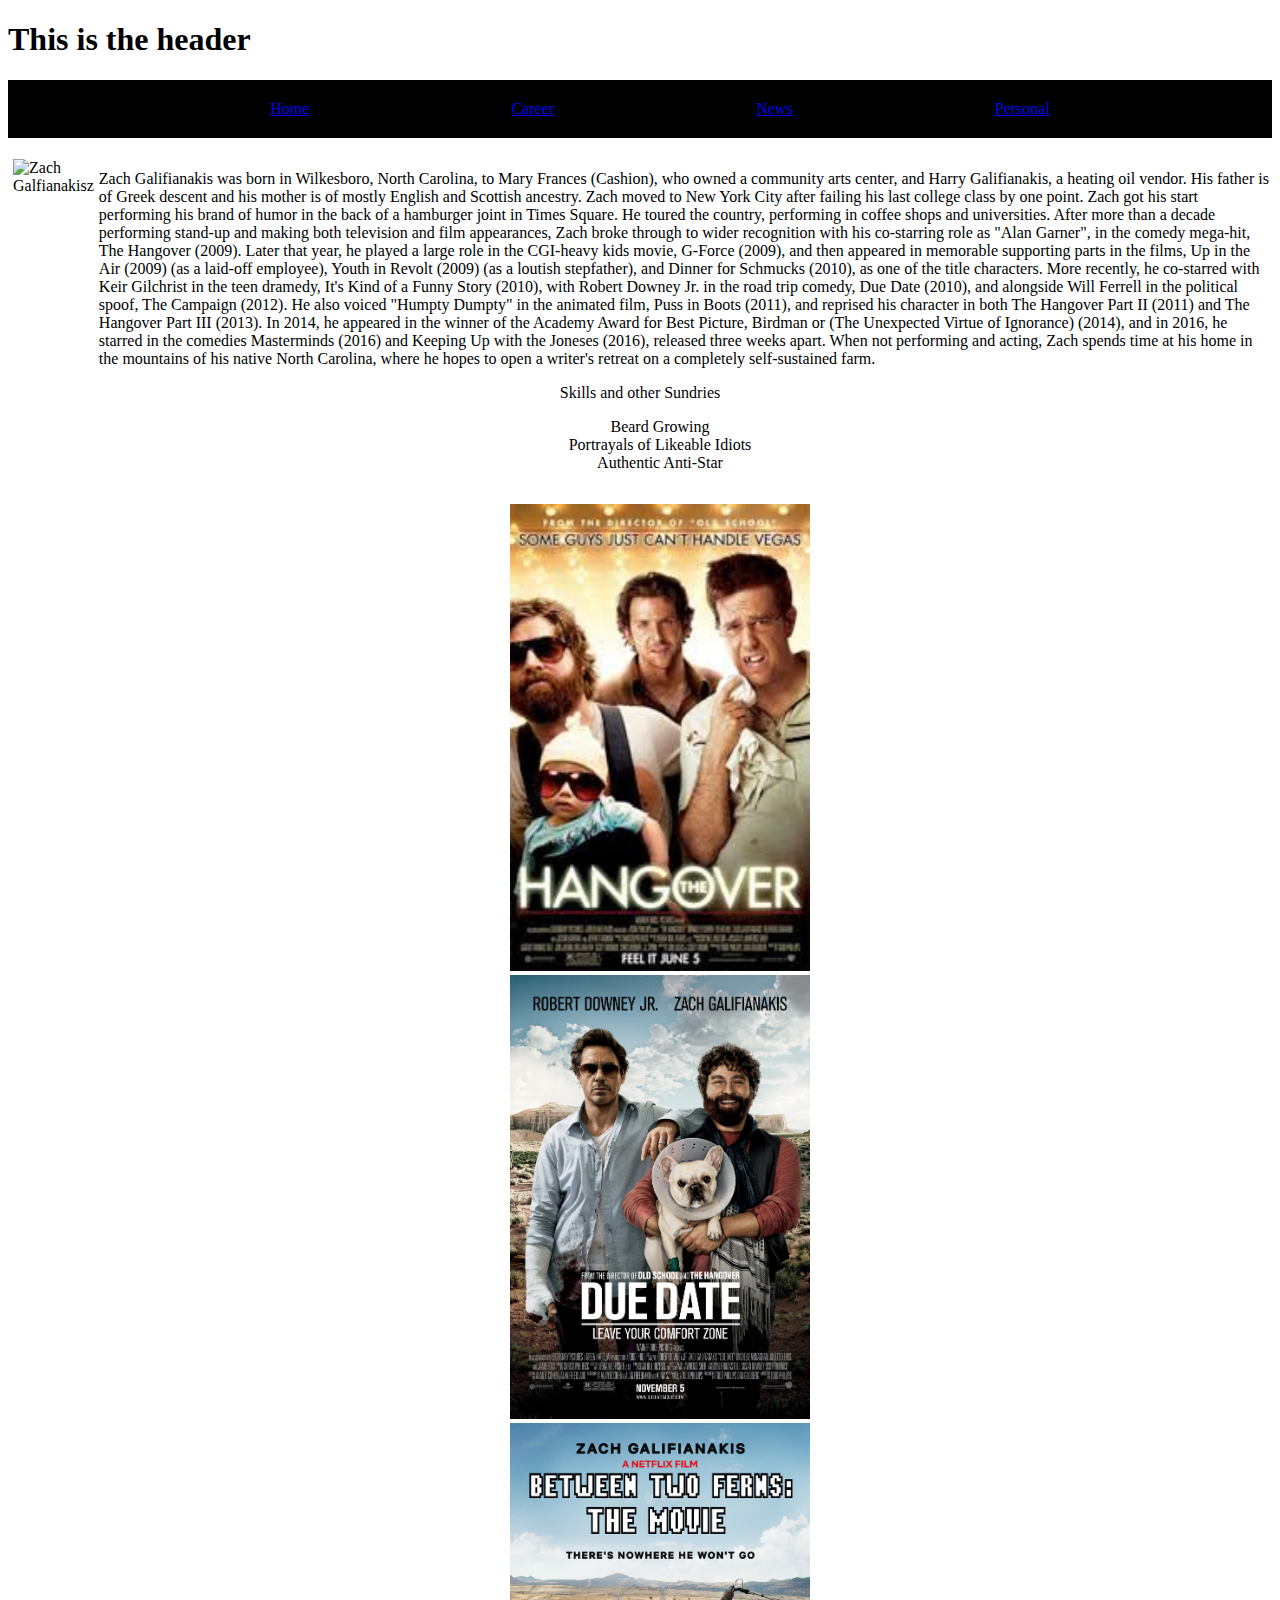
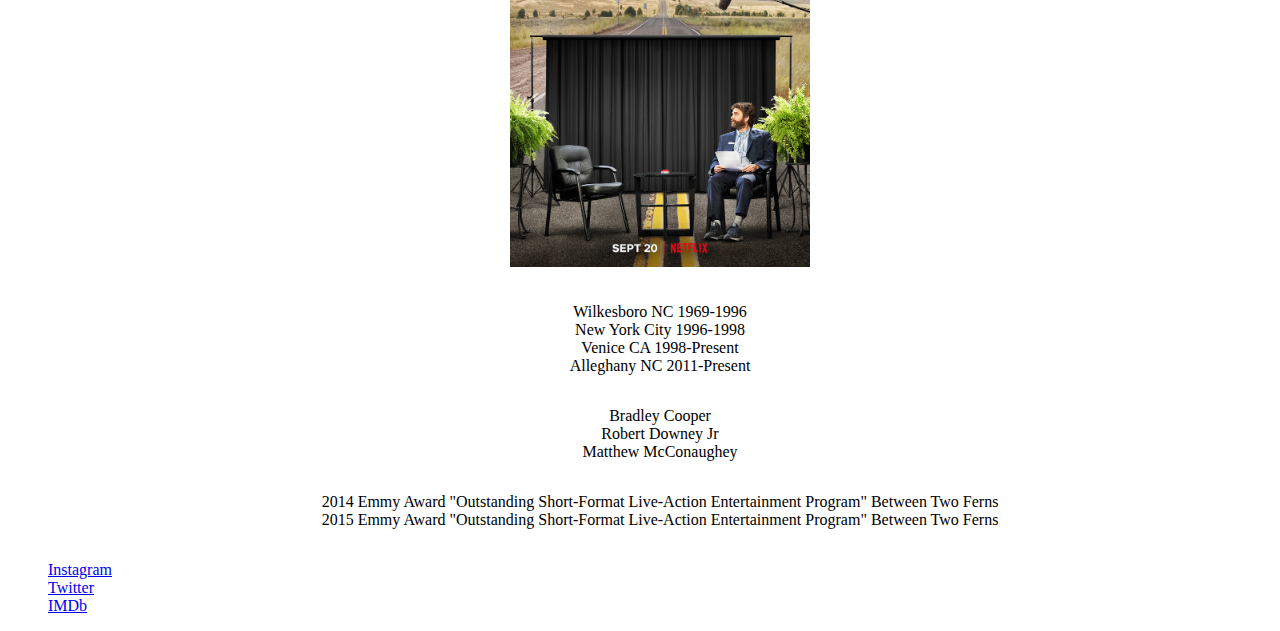
==== src/pages/career.html @ 4c589084 "initial styling and images for movies starred in" ====
<!DOCTYPE html>
<html lang="en">

<head>
    <meta charset="UTF-8">
    <meta name="viewport" content="width=device-width, initial-scale=1.0">
    <meta http-equiv="X-UA-Compatible" content="ie=edge">
    <link rel="stylesheet" href="../styles/career.css">
    <!-- <link rel="stylesheet" href="styles/executive.css"> -->
    <link rel="stylesheet" href="../styles/main.css">
    <!-- <link rel="stylesheet" href="styles/news.css">  -->
    <!-- <link rel="stylesheet" href="styles/personal.css">  -->
    <title>Document</title>
</head>
<header>
    <h1>This is the header</h1>
</header>
<nav class="navBar">
    <ul class="navList">
        <li><a href="../index.html">Home</a></li>
        <li><a href="career.html">Career</a></li>
        <li><a href="news.html">News</a></li>
        <li><a href="personal.html">Personal</a></li>
    </ul>
</nav>

<body>
    <main>
        <div id="imageBioSection">
            <img id="headShot"
                src="https://www.emmys.com/sites/default/files/styles/bio_pics_detail/public/Zack-Galifianakis-bio-450x600.jpg?itok=brFhcHpg"
                alt="Zach Galfianakisz">
            <section>
                <p>
                    Zach Galifianakis was born in Wilkesboro, North Carolina, to Mary
                    Frances (Cashion), who owned a community arts center, and Harry Galifianakis, a heating oil vendor.
                    His
                    father is of Greek descent and his mother is of mostly English and Scottish ancestry. Zach moved to
                    New
                    York
                    City after failing his last college class by one point. Zach got his start performing his brand of
                    humor
                    in
                    the back of a hamburger joint in Times Square. He toured the country, performing in coffee shops and
                    universities.

                    After more than a decade performing stand-up and making both television and film appearances, Zach
                    broke
                    through to wider recognition with his co-starring role as "Alan Garner", in the comedy mega-hit, The
                    Hangover (2009). Later that year, he played a large role in the CGI-heavy kids movie, G-Force
                    (2009),
                    and
                    then appeared in memorable supporting parts in the films, Up in the Air (2009) (as a laid-off
                    employee),
                    Youth in Revolt (2009) (as a loutish stepfather), and Dinner for Schmucks (2010), as one of the
                    title
                    characters. More recently, he co-starred with Keir Gilchrist in the teen dramedy, It's Kind of a
                    Funny
                    Story
                    (2010), with Robert Downey Jr. in the road trip comedy, Due Date (2010), and alongside Will Ferrell
                    in
                    the
                    political spoof, The Campaign (2012). He also voiced "Humpty Dumpty" in the animated film, Puss in
                    Boots
                    (2011), and reprised his character in both The Hangover Part II (2011) and The Hangover Part III
                    (2013).
                    In
                    2014, he appeared in the winner of the Academy Award for Best Picture, Birdman or (The Unexpected
                    Virtue
                    of
                    Ignorance) (2014), and in 2016, he starred in the comedies Masterminds (2016) and Keeping Up with
                    the
                    Joneses (2016), released three weeks apart.

                    When not performing and acting, Zach spends time at his home in the mountains of his native North
                    Carolina,
                    where he hopes to open a writer's retreat on a completely self-sustained farm.
                </p>
            </section>
        </div>
        <div id="otherInfo">
            <section id="skills">Skills and other Sundries
                <ul>
                    <li>Beard Growing</li>
                    <li>Portrayals of Likeable Idiots</li>
                    <li>Authentic Anti-Star</li>
                </ul>
            </section>
            <section id="movies">
                <ul>
                    <li>
                        <img src="../images/thehangover.jpeg" alt="The Hangover">
                    </li>
                    <li>
                        <img src="../images/DueDate.jpg" alt="Due Date">
                    </li>
                    <li>
                        <img src="../images/Between2Ferns.jpg" alt="Between Two Ferns">
                    </li>
                </ul>
            </section>
            <section id="placesLived">
                <ul>
                    <li>Wilkesboro NC 1969-1996</li>
                    <li>New York City 1996-1998</li>
                    <li>Venice CA 1998-Present</li>
                    <li>Alleghany NC 2011-Present</li>
                </ul>
            </section>
            <section id="coStars">
                <ul>
                    <li>Bradley Cooper</li>
                    <li>Robert Downey Jr</li>
                    <li>Matthew McConaughey</li>
                </ul>
            </section>
            <section id="awards">
                <ul>
                    <li>2014 Emmy Award "Outstanding Short-Format Live-Action Entertainment Program" Between Two Ferns</li>
                    <li>2015 Emmy Award "Outstanding Short-Format Live-Action Entertainment Program" Between Two Ferns</li>
                </ul>
            </section>
        </div>
    </main>
    <footer>
        <ul class="footerLinks">
            <li><a href="https://www.instagram.com/zach_galifianakis/?hl=en">Instagram</a></li>
            <li><a href="https://twitter.com/galifianakisz?lang=en">Twitter</a></li>
            <li><a href="https://www.imdb.com/name/nm0302108/">IMDb</a></li>
        </ul>
    </footer>
</body>

</html>
---- src/styles/career.css ----
#imageBioSection {
    display: flex;
    flex-direction: row;
}
#headShot {
    width: 300px;
    margin: 5px;
}
#otherInfo {
    display: flex;
    flex-direction: column;
    text-align: center;
}
img {
    width: 300px;
}
---- src/styles/main.css ----
ul {
    list-style-type: none;
}

.navList {
    display: flex;
    justify-content: space-evenly;
    border: solid black 20px;
    background-color: black;
}

.footerLinks {
  display: flex;
  justify-content: space-evenly;
  flex-direction: column;  
}
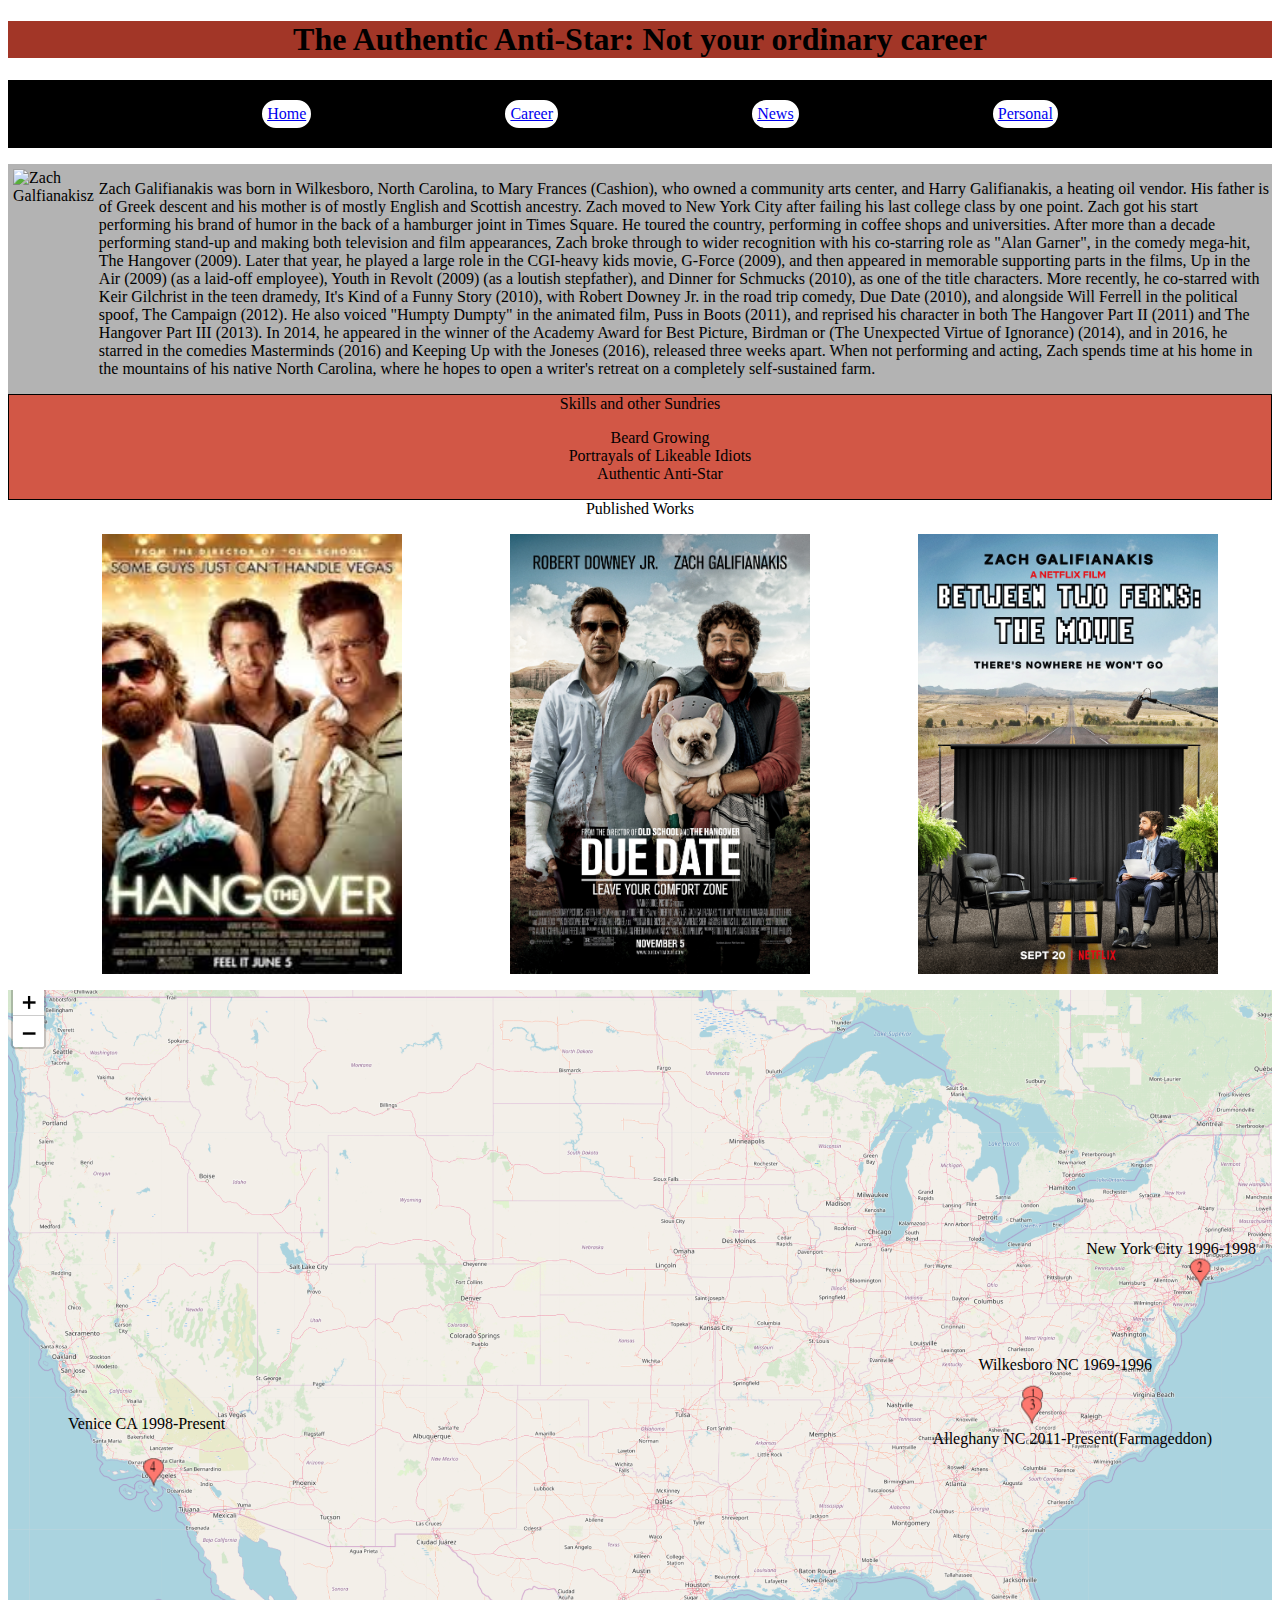
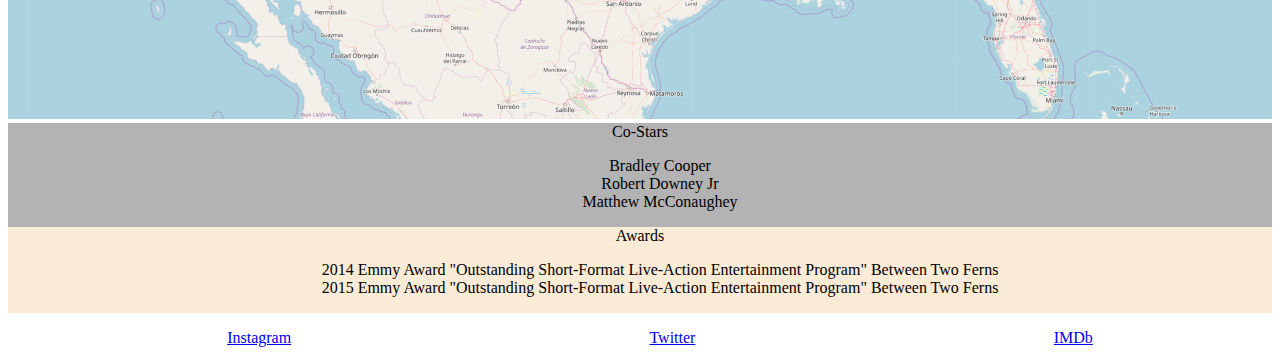
==== commit 29a5525c: "Merge pull request #18 from nss-cohort-36/jl-careerPage2" ====
--- a/src/pages/career.html
+++ b/src/pages/career.html
@@ -5,16 +5,17 @@
     <meta charset="UTF-8">
     <meta name="viewport" content="width=device-width, initial-scale=1.0">
     <meta http-equiv="X-UA-Compatible" content="ie=edge">
-    <link rel="stylesheet" href="../styles/career.css">
     <!-- <link rel="stylesheet" href="styles/executive.css"> -->
     <link rel="stylesheet" href="../styles/main.css">
+    <link rel="stylesheet" href="../styles/career.css">
     <!-- <link rel="stylesheet" href="styles/news.css">  -->
     <!-- <link rel="stylesheet" href="styles/personal.css">  -->
     <title>Document</title>
 </head>
 <header>
-    <h1>This is the header</h1>
+    <h1>The Authentic Anti-Star: Not your ordinary career</h1>
 </header>
+<!-- navbar built by team -->
 <nav class="navBar">
     <ul class="navList">
         <li><a href="../index.html">Home</a></li>
@@ -31,6 +32,7 @@
                 src="https://www.emmys.com/sites/default/files/styles/bio_pics_detail/public/Zack-Galifianakis-bio-450x600.jpg?itok=brFhcHpg"
                 alt="Zach Galfianakisz">
             <section>
+                <!-- bio paragraph copy/pasted -->
                 <p>
                     Zach Galifianakis was born in Wilkesboro, North Carolina, to Mary
                     Frances (Cashion), who owned a community arts center, and Harry Galifianakis, a heating oil vendor.
@@ -79,6 +81,7 @@
             </section>
         </div>
         <div id="otherInfo">
+            <!-- no real skills listed to use -->
             <section id="skills">Skills and other Sundries
                 <ul>
                     <li>Beard Growing</li>
@@ -86,7 +89,8 @@
                     <li>Authentic Anti-Star</li>
                 </ul>
             </section>
-            <section id="movies">
+            <section id="movies">Published Works
+                <!-- used most famous works for this section - images in src folder -->
                 <ul>
                     <li>
                         <img src="../images/thehangover.jpeg" alt="The Hangover">
@@ -100,29 +104,33 @@
                 </ul>
             </section>
             <section id="placesLived">
-                <ul>
-                    <li>Wilkesboro NC 1969-1996</li>
-                    <li>New York City 1996-1998</li>
-                    <li>Venice CA 1998-Present</li>
-                    <li>Alleghany NC 2011-Present</li>
-                </ul>
+                <!-- built map and took img of it then css to add locations -->
+                <img src="../images/Zach_Locations.png" alt="Places Zach Lived" style="width:100%;">
+                <div class="midRight">Wilkesboro NC 1969-1996</div>
+                <div class="topRight">New York City 1996-1998</div>
+                <div class="bottomLeft">Venice CA 1998-Present</div>
+                <div class="otherMidRight">Alleghany NC 2011-Present(Farmageddon)</div>
             </section>
-            <section id="coStars">
+            <section id="coStars">Co-Stars
+                <!-- most famous costar from above listed works -->
                 <ul>
                     <li>Bradley Cooper</li>
                     <li>Robert Downey Jr</li>
                     <li>Matthew McConaughey</li>
                 </ul>
             </section>
-            <section id="awards">
+            <section id="awards">Awards
                 <ul>
-                    <li>2014 Emmy Award "Outstanding Short-Format Live-Action Entertainment Program" Between Two Ferns</li>
-                    <li>2015 Emmy Award "Outstanding Short-Format Live-Action Entertainment Program" Between Two Ferns</li>
+                    <li>2014 Emmy Award "Outstanding Short-Format Live-Action Entertainment Program" Between Two Ferns
+                    </li>
+                    <li>2015 Emmy Award "Outstanding Short-Format Live-Action Entertainment Program" Between Two Ferns
+                    </li>
                 </ul>
             </section>
         </div>
     </main>
     <footer>
+        <!-- footer built by group -->
         <ul class="footerLinks">
             <li><a href="https://www.instagram.com/zach_galifianakis/?hl=en">Instagram</a></li>
             <li><a href="https://twitter.com/galifianakisz?lang=en">Twitter</a></li>
--- a/src/styles/main.css
+++ b/src/styles/main.css
@@ -11,6 +11,14 @@
 
 .footerLinks {
   display: flex;
-  justify-content: space-evenly;
-  flex-direction: column;  
+  justify-content: space-around;
+  flex-direction: row;  
+}
+
+.footerLinks img {
+  width: 50px;
+  height: 50px;
+  /* align-items: center;
+  flex-direction: row; */
+
 }--- a/src/styles/career.css
+++ b/src/styles/career.css
@@ -1,16 +1,83 @@
+header {
+    text-align: center;
+    background-color: #a23627;
+    margin-bottom: 0%;
+}
+/* added styling to navbar for clarity */
+.navList > li {
+    background-color: white;
+    border: 5px solid white;
+    border-radius: 18px;
+}
+/* flexbox to style headshot and bio paragraph for wrap */
 #imageBioSection {
     display: flex;
     flex-direction: row;
+    background-color: #b3b3b3;
 }
 #headShot {
     width: 300px;
     margin: 5px;
 }
+/* flexbox to make items line up */
 #otherInfo {
     display: flex;
     flex-direction: column;
     text-align: center;
 }
+/* standard height for images set */
 img {
     width: 300px;
+    max-height: 100%;
 }
+/* styling on section for contrast from other sections */
+#skills {
+    border: 1px solid black;
+    background-color: #d25746;
+}
+/* flexbox for alignment and spacing */
+#movies > ul {
+    display: flex;
+    flex-direction: row;
+    flex-wrap: wrap;
+    justify-content: space-around
+}
+/* height set for consistency */
+#movies * li {
+    object-fit: cover;
+    height: 440px;
+    max-height: 100%;
+}
+/* styling to set image and allow html text to be placed over image */
+#placesLived {
+    position: relative;
+    text-align: center;
+    color: black;
+}
+/* styling to place text on image */
+.bottomLeft {
+    position: absolute;
+    bottom: 290px;
+    left: 60px;
+}
+.topRight {
+    position: absolute;
+    top: 250px;
+    right: 16px;
+}
+.midRight {
+    position: absolute;
+    top: 50%;
+    right: 120px;
+}
+.otherMidRight {
+    position: absolute;
+    top: 60%;
+    right: 60px;
+}
+#coStars {
+    background-color: #b3b3b3;
+}
+#awards {
+    background-color: antiquewhite;
+}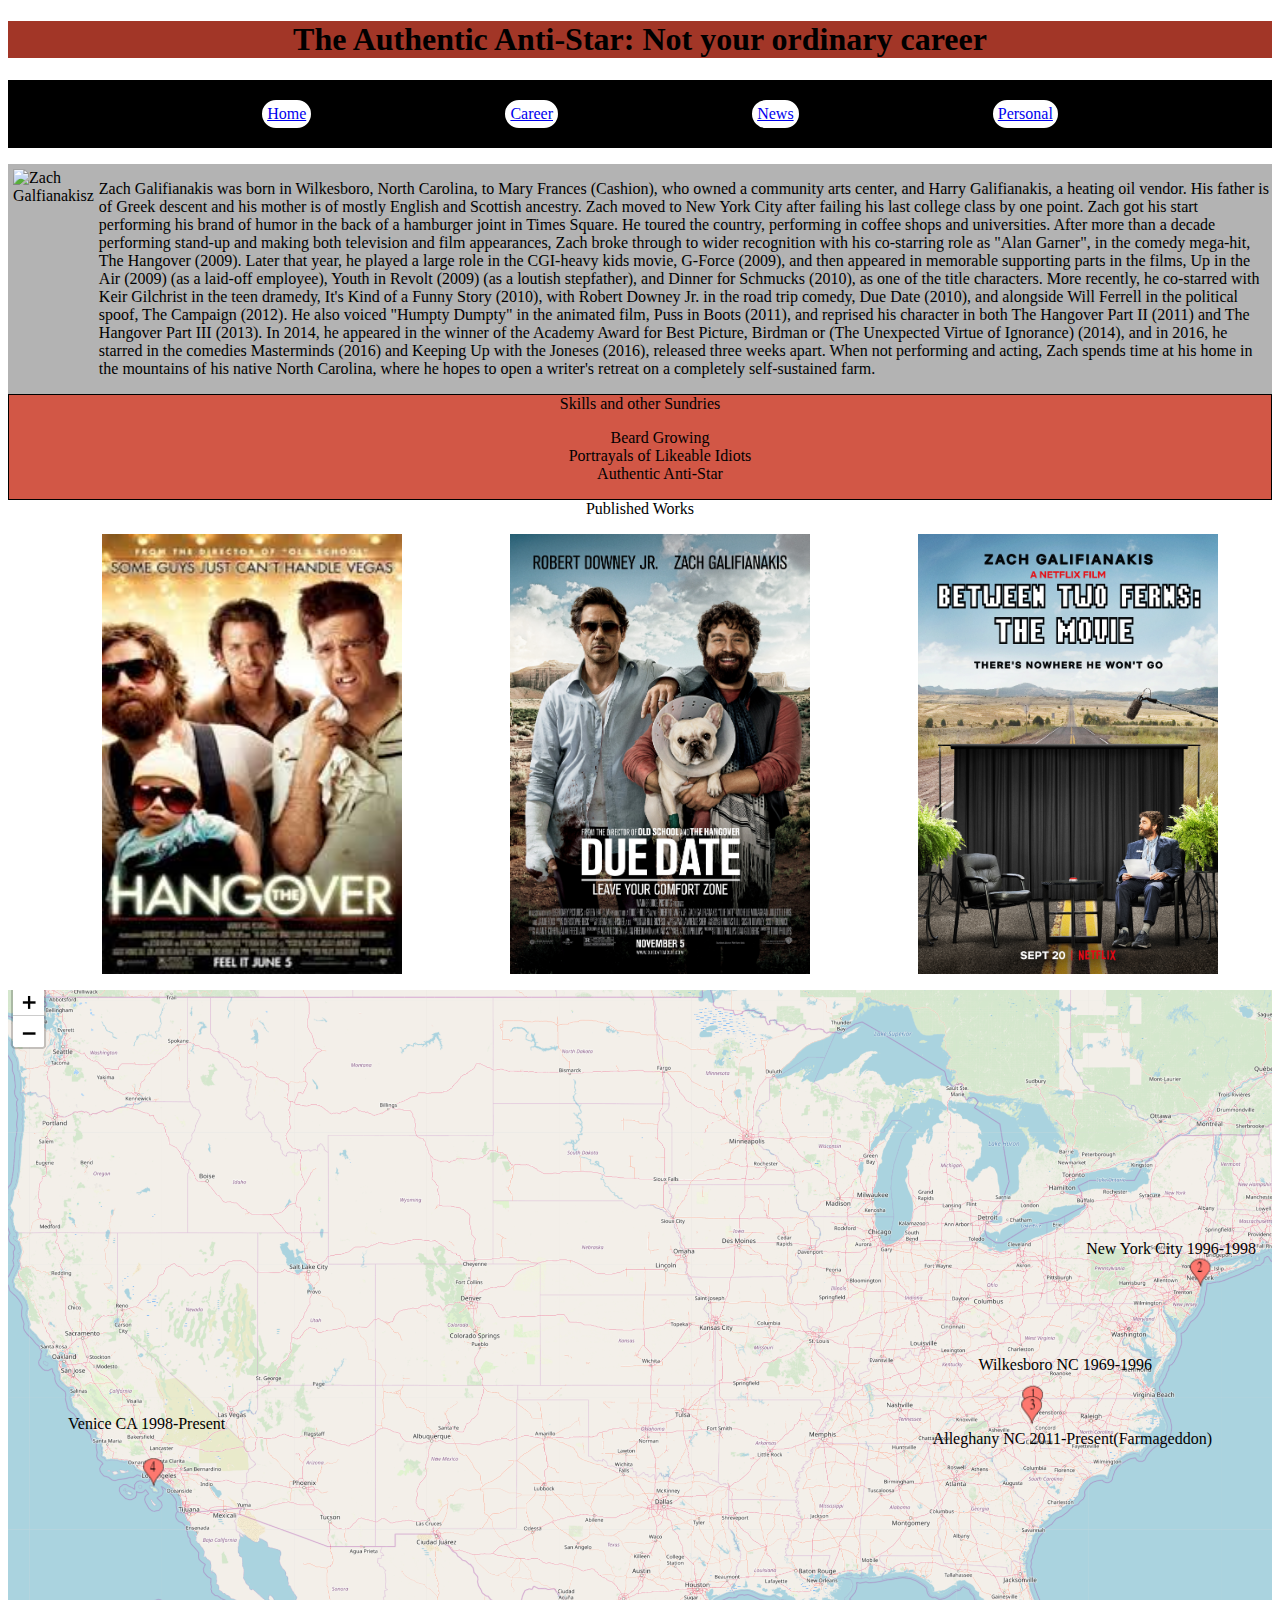
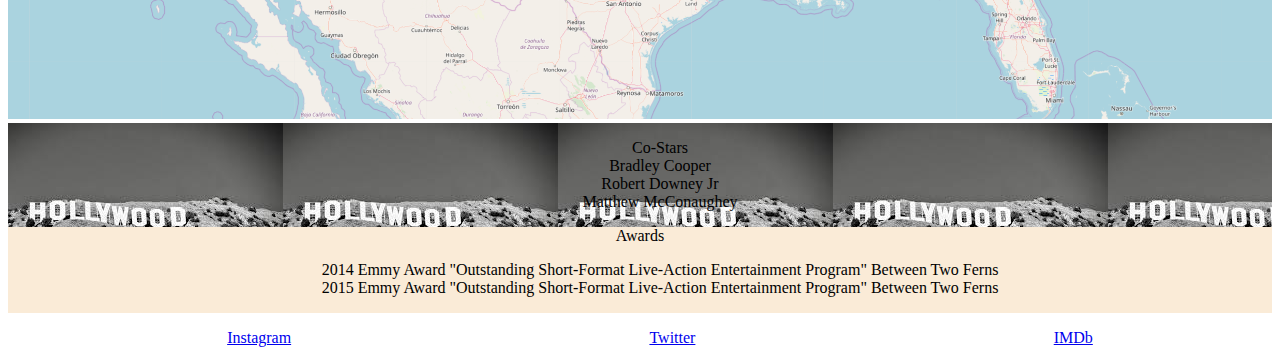
==== commit d2c4e8f2: "added image to css for costars section - still needs styling" ====
--- a/src/pages/career.html
+++ b/src/pages/career.html
@@ -111,9 +111,9 @@
                 <div class="bottomLeft">Venice CA 1998-Present</div>
                 <div class="otherMidRight">Alleghany NC 2011-Present(Farmageddon)</div>
             </section>
-            <section id="coStars">Co-Stars
+            <section id="coStars">
                 <!-- most famous costar from above listed works -->
-                <ul>
+                <ul>Co-Stars
                     <li>Bradley Cooper</li>
                     <li>Robert Downey Jr</li>
                     <li>Matthew McConaughey</li>
--- a/src/styles/career.css
+++ b/src/styles/career.css
@@ -76,7 +76,7 @@
     right: 60px;
 }
 #coStars {
-    background-color: #b3b3b3;
+    background-image: url("../images/hollywood_sign.jpeg")
 }
 #awards {
     background-color: antiquewhite;
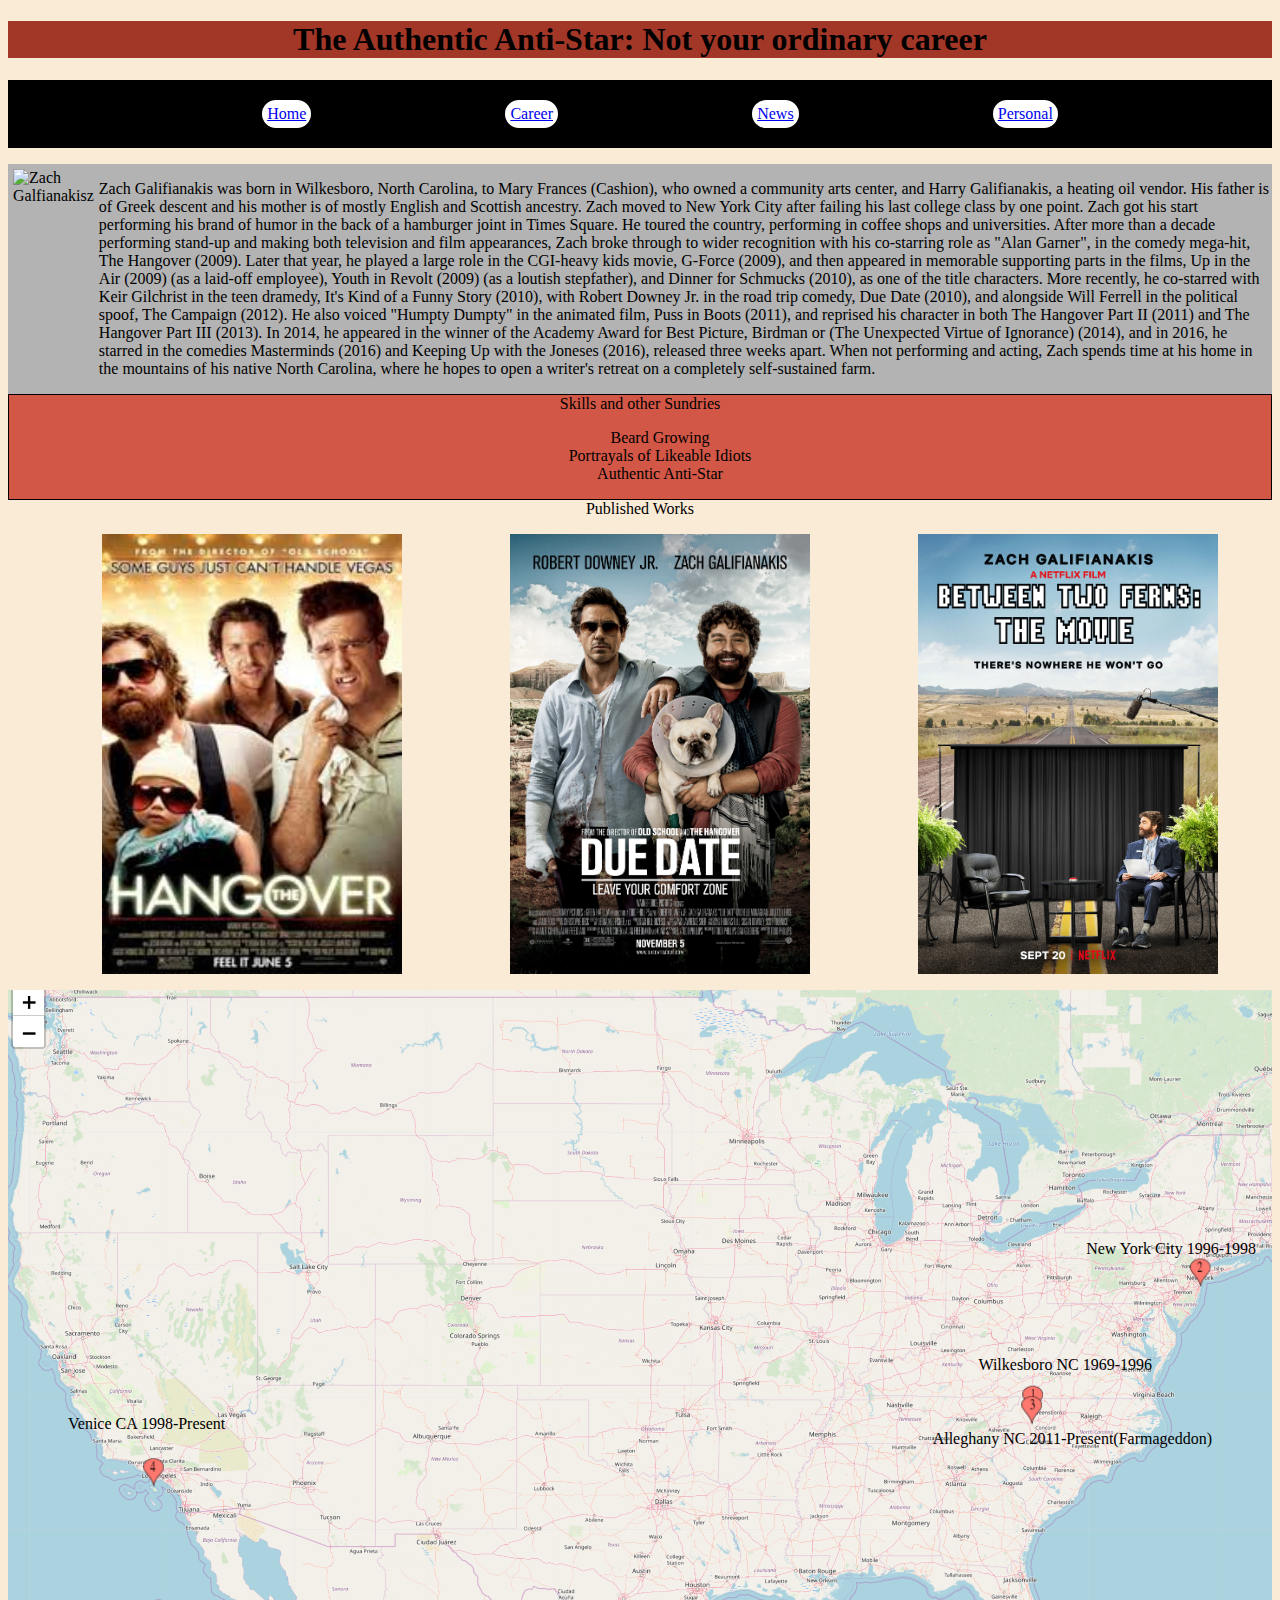
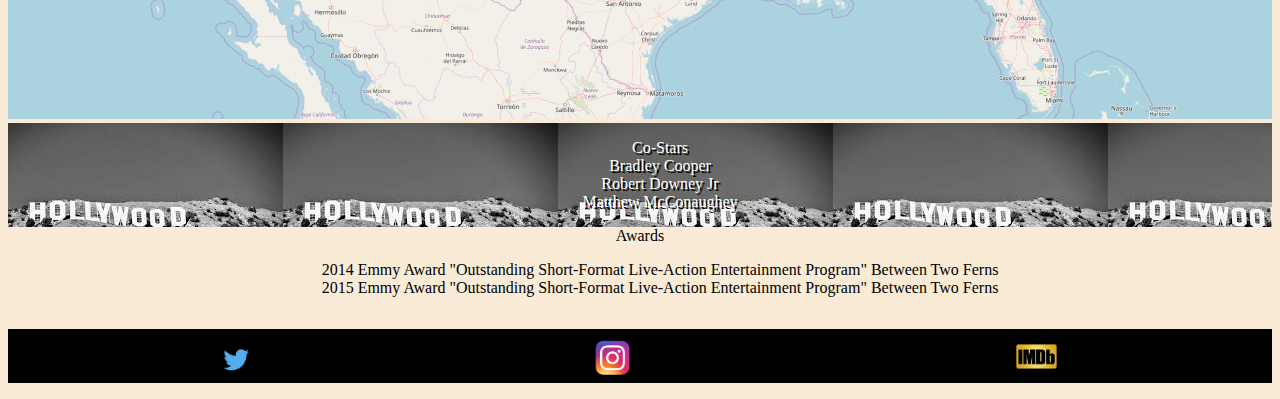
==== commit d485eccb: "finalized styling on footer - project complete" ====
--- a/src/pages/career.html
+++ b/src/pages/career.html
@@ -130,11 +130,10 @@
         </div>
     </main>
     <footer>
-        <!-- footer built by group -->
-        <ul class="footerLinks">
-            <li><a href="https://www.instagram.com/zach_galifianakis/?hl=en">Instagram</a></li>
-            <li><a href="https://twitter.com/galifianakisz?lang=en">Twitter</a></li>
-            <li><a href="https://www.imdb.com/name/nm0302108/">IMDb</a></li>
+        <ul class="footerIcons">
+            <li class="footerLink"><a href="https://twitter.com/galifianakisz?lang=en"><img class="twitterIcon" src="../images/NewsEventsImages/twitterIcon.png"></a></li>
+            <li class="footerLink"><a href="https://www.instagram.com/zach_galifianakis/?hl=en"><img class="instagramIcon" src="../images/NewsEventsImages/instagramIcon.png"></a></li>
+            <li class="footerLink"><a href="https://www.imdb.com/name/nm0302108/"><img class="imdbIcon" src="../images/NewsEventsImages/IMDb.png"></a></li>
         </ul>
     </footer>
 </body>
--- a/src/styles/career.css
+++ b/src/styles/career.css
@@ -1,3 +1,6 @@
+body {
+    background-color: antiquewhite;
+}
 header {
     text-align: center;
     background-color: #a23627;
@@ -76,8 +79,37 @@
     right: 60px;
 }
 #coStars {
-    background-image: url("../images/hollywood_sign.jpeg")
+    background-image: url("../images/hollywood_sign.jpeg");
+    background-size: auto;
+    color: white;
+    text-shadow: 2px 2px black;
 }
 #awards {
     background-color: antiquewhite;
-}+}
+footer {
+    background-color: black;
+}
+
+.twitterIcon {
+    width: 10%;
+    margin-top: 12px;
+}
+
+.instagramIcon {
+    width: 10%;
+    margin-top: 10px;
+}
+
+.imdbIcon {
+    width: 10%;
+    margin-top: 15px;
+}
+
+.footerIcons {
+    display: flex;
+}
+
+.footerLink {
+    text-align: center;
+}
